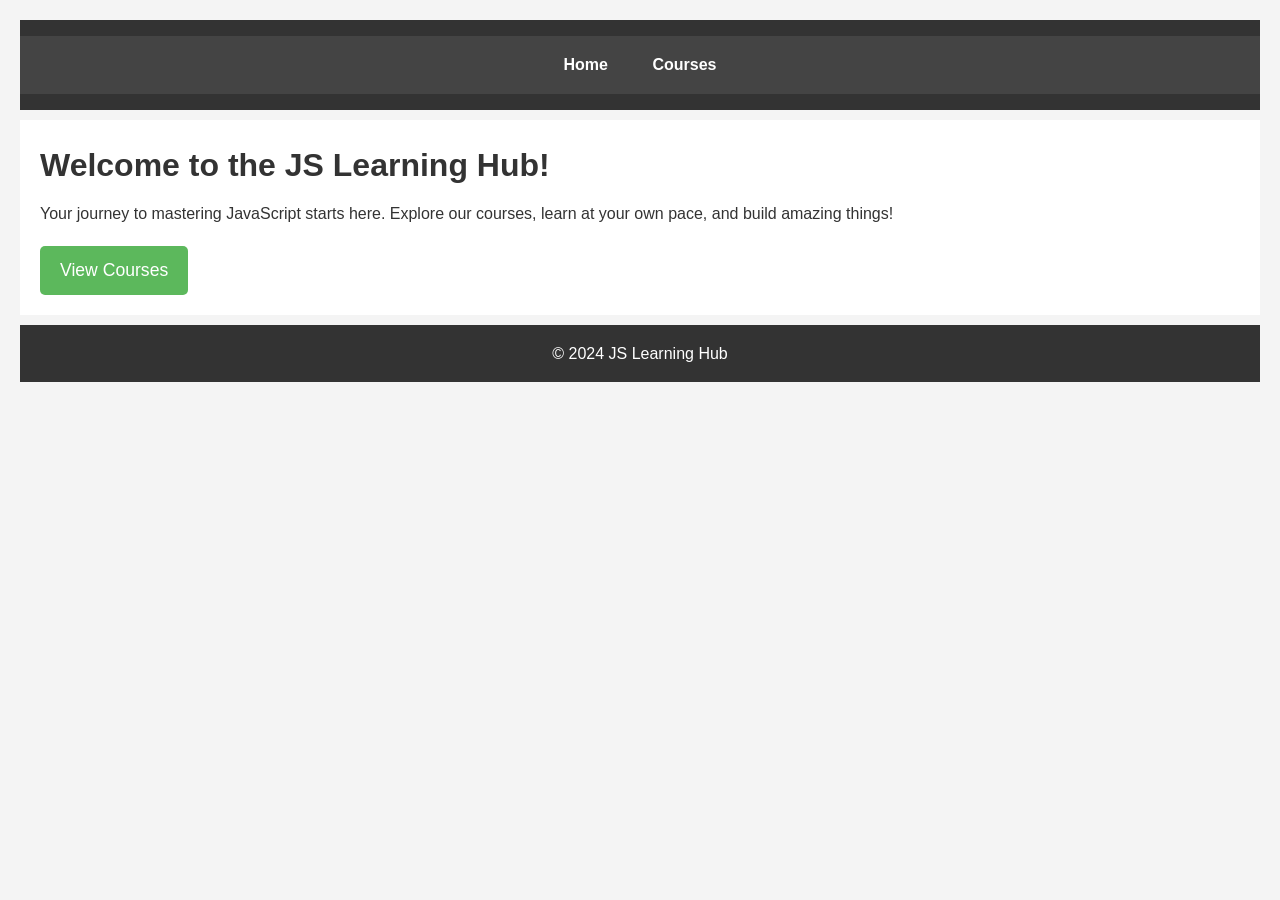
==== index.html @ 959321db "feat: Implement Phase 1 of JS Educational Website This commit establishes the foundational structure" ====
<!DOCTYPE html>
<html lang="en">
<head>
    <meta charset="UTF-8">
    <meta name="viewport" content="width=device-width, initial-scale=1.0">
    <title>JS Learning Hub - Home</title>
    <link rel="stylesheet" href="css/style.css">
</head>
<body>
    <header>
    <nav>
        <ul>
            <li><a href="index.html">Home</a></li>
            <li><a href="courses.html">Courses</a></li>
        </ul>
    </nav>
    </header>
    <main>
        <h1>Welcome to the JS Learning Hub!</h1>
        <p>Your journey to mastering JavaScript starts here. Explore our courses, learn at your own pace, and build amazing things!</p>        <a href="courses.html" class="cta-button">View Courses</a>
        <!-- Content for home page -->
    </main>
    <footer>
        <p>&copy; 2024 JS Learning Hub</p>
    </footer>
    <script src="js/app.js"></script>
</body>
</html>
---- css/style.css ----
/* Basic Reset */
* {
    margin: 0;
    padding: 0;
    box-sizing: border-box;
}

body {
    font-family: Arial, sans-serif;
    line-height: 1.6;
    color: #333;
    background-color: #f4f4f4;
    padding: 20px;
}

header, footer {
    background-color: #333;
    color: #fff;
    padding: 1rem 0;
    text-align: center;
}

main {
    padding: 20px;
    background-color: #fff;
    margin-top: 10px;
    margin-bottom: 10px;
}

h1, h2, h3 {
    margin-bottom: 10px;
}

pre {
    background-color: #eee;
    padding: 10px;
    border-radius: 5px;
    overflow-x: auto;
}

code {
    font-family: 'Courier New', Courier, monospace;
}

/* Navigation Bar */
nav {
    background-color: #444;
    padding: 1rem 0;
    text-align: center;
}

nav ul {
    list-style-type: none;
    padding: 0;
    margin: 0;
    display: inline-block; /* Aligns list items in a row */
}

nav ul li {
    display: inline; /* Display list items horizontally */
    margin-right: 20px;
}

nav ul li:last-child {
    margin-right: 0;
}

nav ul li a {
    color: #fff;
    text-decoration: none;
    font-weight: bold;
    padding: 5px 10px;
    border-radius: 4px;
}

nav ul li a:hover {
    background-color: #555;
}

/* Basic Responsive Nav: Stack links on smaller screens */
@media (max-width: 600px) {
    nav ul li {
        display: block;
        margin-right: 0;
        margin-bottom: 10px;
    }
    nav ul li:last-child {
        margin-bottom: 0;
    }
}

/* CTA Button */
.cta-button {
    display: inline-block;
    background-color: #5cb85c; /* A green color */
    color: white;
    padding: 10px 20px;
    text-align: center;
    text-decoration: none;
    border-radius: 5px;
    font-size: 1.1em;
    margin-top: 20px;
    transition: background-color 0.3s ease;
}

.cta-button:hover {
    background-color: #4cae4c; /* Darker green on hover */
}

/* Course List Styling */
.course-list {
    list-style-type: none; /* Removes default bullets */
    padding: 0;
}

.course-item {
    background-color: #f9f9f9;
    border: 1px solid #ddd;
    padding: 15px;
    margin-bottom: 10px;
    border-radius: 5px;
    transition: background-color 0.3s ease;
}

.course-item:hover {
    background-color: #e9e9e9;
}

.course-item a {
    text-decoration: none;
    color: inherit; /* Inherit text color from parent */
    display: block; /* Make the whole item clickable */
}

.course-item h3 {
    margin-top: 0;
    color: #337ab7; /* A blue color for titles */
}

.course-item p {
    font-size: 0.9em;
    color: #555;
}

/* Quiz Options Styling */
.quiz-options-list {
    list-style-type: none;
    padding: 0;
    margin-top: 10px;
}

.quiz-options-list li {
    margin-bottom: 8px;
}

.quiz-option-button {
    display: block;
    width: 100%;
    padding: 10px;
    background-color: #f0f0f0;
    border: 1px solid #ccc;
    border-radius: 4px;
    text-align: left;
    cursor: pointer;
    transition: background-color 0.2s ease;
}

.quiz-option-button:hover {
    background-color: #e0e0e0;
}
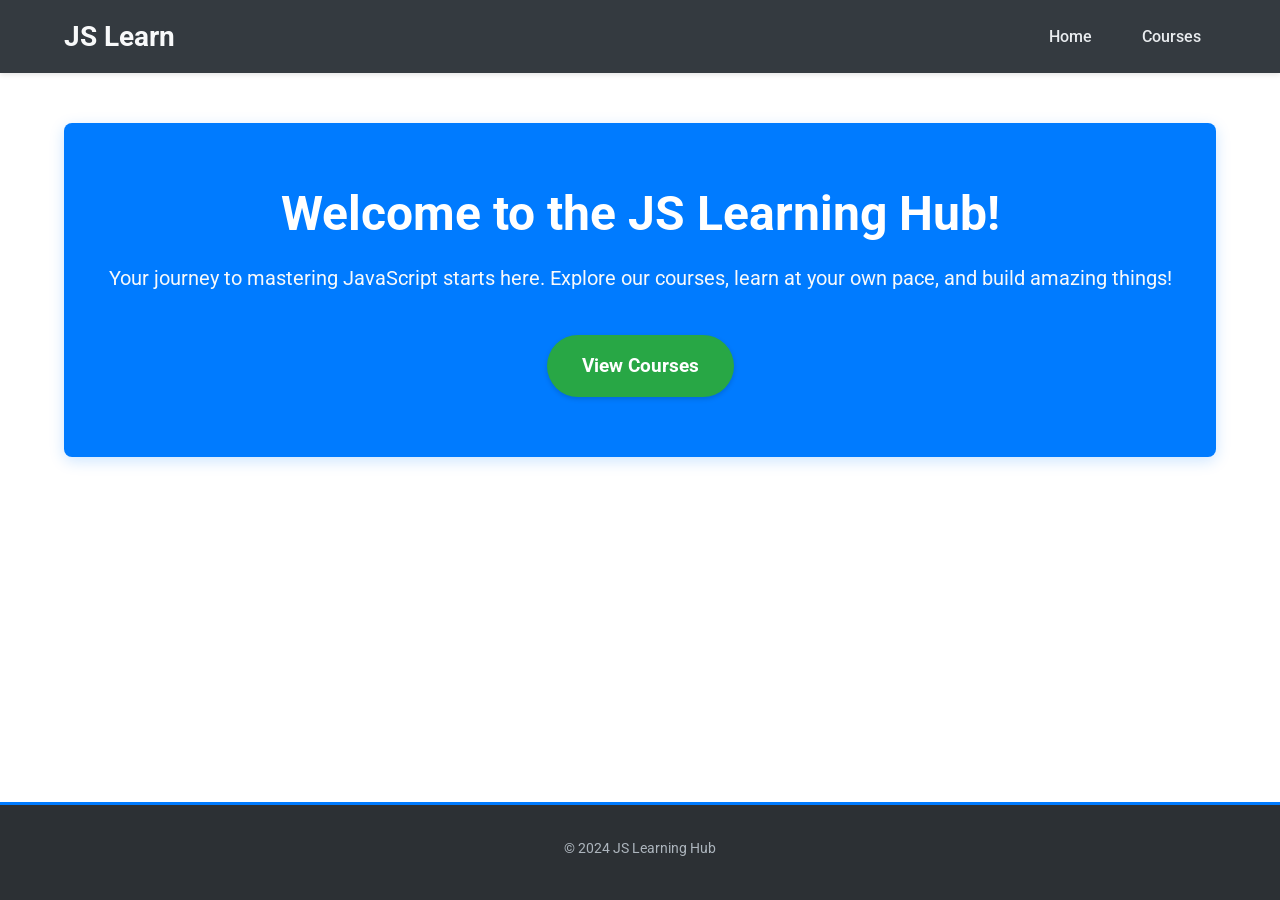
==== commit ce193130: "feat: Modernize UI/UX and enhance visual design This commit implements Phase 2 of the project, focus" ====
--- a/index.html
+++ b/index.html
@@ -9,16 +9,23 @@
 <body>
     <header>
     <nav>
-        <ul>
-            <li><a href="index.html">Home</a></li>
-            <li><a href="courses.html">Courses</a></li>
-        </ul>
+        <div class="nav-container container">
+            <a href="index.html" class="logo">JS Learn</a>
+            <ul>
+                <li><a href="index.html">Home</a></li>
+                <li><a href="courses.html">Courses</a></li>
+            </ul>
+        </div>
     </nav>
     </header>
     <main>
-        <h1>Welcome to the JS Learning Hub!</h1>
-        <p>Your journey to mastering JavaScript starts here. Explore our courses, learn at your own pace, and build amazing things!</p>        <a href="courses.html" class="cta-button">View Courses</a>
-        <!-- Content for home page -->
+    <div class="container">
+        <section class="hero-section">
+            <h1>Welcome to the JS Learning Hub!</h1>
+            <p>Your journey to mastering JavaScript starts here. Explore our courses, learn at your own pace, and build amazing things!</p>        <a href="courses.html" class="cta-button">View Courses</a>
+            <!-- Content for home page -->
+        </section>
+    </div>
     </main>
     <footer>
         <p>&copy; 2024 JS Learning Hub</p>
--- a/css/style.css
+++ b/css/style.css
@@ -1,170 +1,689 @@
-/* Basic Reset */
+@import url('https://fonts.googleapis.com/css2?family=Roboto:wght@300;400;700&display=swap');
+
+/*
+    Color Palette:
+    - Primary: #007bff (Vibrant Blue)
+    - Secondary/Accent: #6c757d (Cool Gray)
+    - Text: #343a40 (Dark Gray)
+    - Light Text: #f8f9fa (Very Light Gray / Off-White)
+    - Background: #ffffff (White)
+    - Light Background: #f8f9fa (Off-White / Very Light Gray)
+    - Border: #dee2e6 (Light Gray)
+    - Success: #28a745 (Green) - for CTA, positive feedback
+    - Info: #17a2b8 (Teal)
+    - Warning: #ffc107 (Yellow)
+    - Danger: #dc3545 (Red)
+*/
+
+/* Basic Reset - Keeping this as it's good practice */
 * {
     margin: 0;
     padding: 0;
     box-sizing: border-box;
 }
 
+/* Global Styles */
 body {
-    font-family: Arial, sans-serif;
-    line-height: 1.6;
-    color: #333;
-    background-color: #f4f4f4;
-    padding: 20px;
-}
-
-header, footer {
-    background-color: #333;
-    color: #fff;
-    padding: 1rem 0;
-    text-align: center;
-}
-
+    font-family: 'Roboto', sans-serif;
+    line-height: 1.7;
+    color: #343a40; /* Dark Gray text */
+    background-color: #f8f9fa; /* Off-White background */
+    padding: 0; /* Remove previous padding, handle spacing with containers */
+    display: flex;
+    flex-direction: column;
+    min-height: 100vh;
+}
+
+.container {
+    width: 90%;
+    max-width: 1200px;
+    margin: 0 auto; /* Center container */
+    padding: 20px 0; /* Add vertical padding */
+}
+
+/* Make main take up available space */
 main {
-    padding: 20px;
-    background-color: #fff;
-    margin-top: 10px;
-    margin-bottom: 10px;
-}
-
-h1, h2, h3 {
-    margin-bottom: 10px;
+    flex-grow: 1;
+    padding: 30px 0; /* Increased vertical padding, horizontal handled by .container if needed */
+    background-color: #ffffff; /* White background for main content area */
+    /* margin-top: 0; remove previous margin */
+    /* margin-bottom: 0; remove previous margin */
+}
+
+h1, h2, h3, h4, h5, h6 {
+    margin-bottom: 1rem; /* Consistent bottom margin for headings */
+    font-weight: 700; /* Bolder headings */
+    line-height: 1.3;
+    color: #007bff; /* Primary color for headings */
+}
+
+h1 { font-size: 2.5rem; }
+h2 { font-size: 2rem; }
+h3 { font-size: 1.75rem; }
+
+p {
+    margin-bottom: 1rem; /* Consistent bottom margin for paragraphs */
+}
+
+a {
+    color: #007bff; /* Primary color for links */
+    text-decoration: none; /* Remove underline by default */
+}
+
+a:hover {
+    color: #0056b3; /* Darker blue on hover */
+    text-decoration: underline; /* Add underline on hover for clarity */
 }
 
 pre {
-    background-color: #eee;
-    padding: 10px;
+    background-color: #e9ecef; /* Lighter gray for code blocks */
+    padding: 15px; /* Increased padding */
     border-radius: 5px;
     overflow-x: auto;
+    border: 1px solid #dee2e6; /* Light border */
+    margin-bottom: 1rem; /* Consistent margin */
 }
 
 code {
-    font-family: 'Courier New', Courier, monospace;
-}
+    font-family: 'SFMono-Regular', Consolas, 'Liberation Mono', Menlo, Courier, monospace; /* More modern mono font stack */
+    font-size: 0.95em;
+    color: #343a40; /* Dark text for code */
+}
+
+/* Removing previous specific styles for header, footer, main that might conflict */
+/* Previous body padding: 20px; is removed and handled by .container or specific sections */
+/* Previous main padding: 20px; background-color: #fff; margin-top: 10px; margin-bottom: 10px; */
+/* Previous header, footer padding: 1rem 0; */
+
+/* Ensure HTML and Body take full height for sticky footer */
+html {
+    scroll-behavior: smooth;
+    height: 100%;
+}
+
+/* Original component styles - to be reviewed and updated in subsequent steps */
+/* It's better to re-evaluate these styles against the new global styles in their respective steps */
+
 
 /* Navigation Bar */
+header {
+    background-color: #343a40; /* Dark Gray from palette */
+    color: #f8f9fa; /* Light Text from palette */
+    padding: 0; /* Header itself has no padding; nav-container will handle it */
+    position: sticky; /* Sticky navigation bar */
+    top: 0;
+    z-index: 1000; /* Ensure it stays on top */
+    box-shadow: 0 2px 5px rgba(0, 0, 0, 0.1); /* Subtle shadow for depth */
+}
+
+.nav-container { /* This class is now inside <nav> or wraps nav content */
+    display: flex;
+    justify-content: space-between; /* Pushes logo to left and nav links to right */
+    align-items: center;
+    /* Uses the .container class for width and centering, so no specific width/margin here */
+    padding: 0.8rem 0; /* Vertical padding for the nav items */
+}
+
+.logo {
+    font-size: 1.75em; /* Slightly adjusted size */
+    font-weight: 700; /* Bold */
+    color: #f8f9fa; /* Light text */
+    text-decoration: none;
+    transition: color 0.2s ease;
+}
+
+.logo:hover {
+    color: #007bff; /* Primary color on hover */
+    text-decoration: none;
+}
+
 nav {
-    background-color: #444;
-    padding: 1rem 0;
-    text-align: center;
+    /* Nav tag itself doesn't need much styling if nav-container handles layout */
+    /* background-color, padding, text-align, border-bottom are removed as header or nav-container handles them */
+    width: auto; /* Allow nav to fit its content (the ul) */
 }
 
 nav ul {
     list-style-type: none;
     padding: 0;
     margin: 0;
-    display: inline-block; /* Aligns list items in a row */
+    display: flex; /* Align list items in a row */
+    align-items: center;
 }
 
 nav ul li {
-    display: inline; /* Display list items horizontally */
-    margin-right: 20px;
-}
-
-nav ul li:last-child {
-    margin-right: 0;
+    display: inline; /* Should be redundant due to flex on ul */
+    margin-left: 20px; /* Space between navigation links */
+}
+
+nav ul li:first-child {
+    margin-left: 0; /* No left margin for the first link if it's directly after logo */
 }
 
 nav ul li a {
+    color: #e9ecef; /* Slightly dimmer white for non-active links */
+    text-decoration: none;
+    font-weight: 500; /* Regular weight for nav links */
+    padding: 8px 15px; /* Padding for clickable area */
+    border-radius: 4px;
+    transition: background-color 0.2s ease, color 0.2s ease;
+    font-size: 1em;
+}
+
+nav ul li a:hover,
+nav ul li a.active { /* .active class can be added by JS later */
+    background-color: #007bff; /* Primary color for hover/active state */
+    color: #ffffff; /* Bright white text */
+    text-decoration: none;
+}
+
+/* Responsive Navigation Styles */
+.menu-toggle { /* Placeholder for future hamburger icon */
+    display: none;
+    font-size: 1.8em; /* Larger icon */
+    color: #f8f9fa;
+    background: transparent;
+    border: none;
+    cursor: pointer;
+    padding: 5px;
+}
+
+@media (max-width: 768px) {
+    .nav-container {
+        flex-direction: column; /* Stack logo and nav menu */
+        align-items: flex-start; /* Align items to the start (left) */
+        padding: 0.8rem 15px; /* Add horizontal padding for mobile inside container */
+    }
+
+    .logo {
+        margin-bottom: 10px; /* Space between logo and nav links when stacked */
+    }
+
+    nav {
+        width: 100%; /* Nav takes full width to contain the stacked ul */
+    }
+
+    nav ul {
+        flex-direction: column; /* Stack nav links vertically */
+        width: 100%; /* Make ul take full width */
+        align-items: flex-start; /* Align links to the start (left) */
+    }
+
+    nav ul li {
+        display: block; /* Make list items block elements */
+        margin-left: 0;
+        margin-bottom: 8px; /* Space between stacked links */
+        width: 100%; /* Full width list items */
+    }
+
+    nav ul li:last-child {
+        margin-bottom: 0;
+    }
+
+    nav ul li a {
+        display: block; /* Make links fill their li container */
+        padding: 10px 0; /* Adjust padding for vertical display (no horizontal needed if text-align left) */
+        text-align: left; /* Align text to the left */
+        width: 100%;
+    }
+
+    /* Uncomment and style .menu-toggle when JS for hamburger menu is implemented
+    .menu-toggle {
+        display: block;
+        position: absolute; // Example positioning
+        top: 15px;
+        right: 15px;
+    }
+    nav ul { // Initially hide the menu on mobile, to be shown by JS
+        display: none;
+    }
+    nav ul.open {
+        display: flex; // Or block, depending on flex-direction
+    }
+    */
+}
+
+/* Hero Section */
+.hero-section {
+    background-color: #007bff; /* Primary color background */
+    color: #ffffff; /* White text */
+    padding: 60px 20px; /* Generous padding */
+    text-align: center;
+    border-radius: 8px; /* Rounded corners */
+    margin-bottom: 30px; /* Space below hero */
+    box-shadow: 0 4px 15px rgba(0, 123, 255, 0.2); /* Subtle shadow related to primary color */
+}
+
+.hero-section h1 {
+    color: #ffffff; /* White heading text */
+    font-size: 3rem; /* Larger font size for hero heading */
+    margin-bottom: 15px;
+    font-weight: 700; /* Bold */
+    animation: fadeInDown 0.8s ease-out; /* Simple animation */
+}
+
+.hero-section p {
+    color: #f8f9fa; /* Light white text for paragraph */
+    font-size: 1.25rem; /* Larger font size for intro text */
+    margin-bottom: 30px;
+    line-height: 1.7;
+    animation: fadeInUp 0.8s ease-out 0.3s; /* Simple animation, delayed */
+    animation-fill-mode: backwards; /* Ensure it starts from invisible if delayed */
+}
+
+/* CTA Button - Replacing previous .cta-button styles */
+.cta-button {
+    display: inline-block;
+    background-color: #28a745; /* Success Green, stands out on blue */
+    /* background-color: #ffc107; /* Yellow could also work for CTA */
+    color: #ffffff; /* White text */
+    padding: 15px 35px; /* Larger padding */
+    text-align: center;
+    text-decoration: none;
+    border-radius: 50px; /* Pill shape */
+    font-size: 1.2rem; /* Larger font size */
+    font-weight: bold;
+    margin-top: 10px; /* Adjusted margin */
+    transition: background-color 0.3s ease, transform 0.3s ease, box-shadow 0.3s ease;
+    border: none; /* Remove any default border */
+    box-shadow: 0 2px 5px rgba(0,0,0,0.15);
+    animation: fadeInUp 0.8s ease-out 0.6s; /* Simple animation, delayed */
+    animation-fill-mode: backwards; /* Ensure it starts from invisible if delayed */
+}
+
+.cta-button:hover, .cta-button:focus { /* Added :focus for accessibility */
+    background-color: #218838; /* Darker Green */
+    color: #ffffff; /* Ensure text color remains white */
+    text-decoration: none; /* Remove underline from global 'a:hover' */
+    transform: translateY(-3px) scale(1.05); /* Lift and slightly scale effect */
+    box-shadow: 0 4px 10px rgba(40, 167, 69, 0.4); /* Shadow related to button color */
+}
+
+/* Keyframe animations for hero elements */
+@keyframes fadeInDown {
+    from {
+        opacity: 0;
+        transform: translateY(-20px);
+    }
+    to {
+        opacity: 1;
+        transform: translateY(0);
+    }
+}
+
+@keyframes fadeInUp {
+    from {
+        opacity: 0;
+        transform: translateY(20px);
+    }
+    to {
+        opacity: 1;
+        transform: translateY(0);
+    }
+}
+
+/* Course List Styling */
+.course-list-container { /* Assuming this ID is on the div directly inside .container in courses.html */
+    /* No specific styles needed here if .container handles padding/width */
+}
+
+.course-list {
+    list-style-type: none;
+    padding: 0; /* Remove default padding */
+    display: grid;
+    grid-template-columns: repeat(auto-fill, minmax(280px, 1fr)); /* Slightly smaller min size for more flexibility */
+    gap: 25px; /* Increased gap */
+    margin-top: 20px; /* Add some space above the course list */
+}
+
+.course-item {
+    background-color: #ffffff; /* White background for cards */
+    border: 1px solid #e0e0e0; /* Softer border color */
+    border-radius: 8px; /* Consistent rounded corners */
+    padding: 0; /* Remove padding from item itself, use internal elements for spacing */
+    transition: box-shadow 0.3s ease, transform 0.3s ease;
+    box-shadow: 0 2px 8px rgba(0,0,0,0.07); /* Softer initial shadow */
+    display: flex; /* Use flexbox for internal layout */
+    flex-direction: column; /* Stack content vertically */
+    overflow: hidden; /* Ensure content respects border-radius */
+}
+
+.course-item:hover {
+    transform: translateY(-6px); /* Slightly more lift */
+    box-shadow: 0 6px 16px rgba(0,0,0,0.12); /* More pronounced shadow on hover */
+}
+
+.course-item a { /* The link wrapping the content */
+    text-decoration: none;
+    color: inherit;
+    display: flex;
+    flex-direction: column;
+    height: 100%; /* Make link take full height of card */
+}
+
+.course-item-image-placeholder { /* Optional: if we add images later */
+    height: 150px;
+    background-color: #007bff; /* Primary color placeholder */
+    display: flex;
+    align-items: center;
+    justify-content: center;
+    color: white;
+    font-size: 1.2em;
+    /* background-image: url('path/to/default-image.jpg'); */
+    /* background-size: cover; */
+    /* background-position: center; */
+}
+
+.course-item-content {
+    padding: 20px; /* Padding for text content */
+    flex-grow: 1; /* Allows this section to take available space */
+    display: flex;
+    flex-direction: column;
+}
+
+.course-item h3 { /* Title of the course */
+    margin-top: 0;
+    color: #0056b3; /* Darker primary blue for titles for contrast on white */
+    font-size: 1.4rem; /* Adjusted size */
+    margin-bottom: 10px; /* Space below title */
+    line-height: 1.4;
+}
+
+.course-item p { /* Description of the course */
+    font-size: 0.9rem; /* Slightly smaller for description */
+    color: #555; /* Darker gray for better readability */
+    line-height: 1.6;
+    margin-bottom: 15px; /* Space below description */
+    flex-grow: 1; /* Allows description to push footer down */
+}
+
+.course-item-footer { /* Optional: for "Read more" or tags */
+    padding: 15px 20px;
+    border-top: 1px solid #e0e0e0;
+    background-color: #f9f9f9; /* Slightly off-white footer for card */
+    text-align: right;
+}
+
+.course-item-footer .read-more-link {
+    color: #007bff;
+    font-weight: bold;
+    font-size: 0.9em;
+}
+.course-item-footer .read-more-link:hover {
+    text-decoration: underline;
+}
+
+/* Lesson Page Specific Styling */
+#lesson-container { /* ID of the main content wrapper on lesson.html */
+    padding-top: 20px; /* Add some space at the top of the lesson content */
+    max-width: 900px; /* Constrain width for better readability of text */
+    margin: 0 auto; /* Center the lesson content container */
+}
+
+#lesson-title { /* Already styled by global h1, but can add specifics */
+    font-size: 2.8rem; /* Slightly larger for main lesson title */
+    margin-bottom: 10px;
+    color: #343a40; /* Darker color for lesson title for more emphasis */
+}
+
+#lesson-description { /* The short description below the title */
+    font-size: 1.15rem;
+    color: #555;
+    margin-bottom: 30px;
+    font-style: italic;
+}
+
+#lesson-content h2,
+#lesson-content h3,
+#lesson-content h4 { /* Headings within the lesson content itself */
+    color: #343a40; /* Darker color for subheadings */
+    margin-top: 30px;
+    margin-bottom: 15px;
+    border-bottom: 2px solid #007bff; /* Primary color underline for subheadings */
+    padding-bottom: 5px;
+}
+#lesson-content h2 { font-size: 1.8rem; }
+#lesson-content h3 { font-size: 1.5rem; }
+#lesson-content h4 { font-size: 1.2rem; }
+
+
+#lesson-content p,
+#lesson-content ul,
+#lesson-content li {
+    font-size: 1.05rem; /* Slightly larger base font for content */
+    line-height: 1.8; /* More line spacing for readability */
+    color: #333;
+}
+
+#lesson-content ul {
+    list-style-position: outside;
+    padding-left: 25px; /* Indent lists */
+    margin-bottom: 1rem;
+}
+
+#lesson-content ul li {
+    margin-bottom: 0.5rem;
+}
+
+#lesson-content strong {
+    color: #0056b3; /* Darker blue for emphasis */
+}
+
+/* Enhanced Code Block Styling */
+/* Global <pre> and <code> are already defined. We enhance them here or can make them specific. */
+/* For instance, if we want lesson code examples to be different: */
+#lesson-container pre { /* Target pre within lesson container for specificity */
+    background-color: #2d2d2d; /* Dark background for code blocks */
+    color: #f8f8f2; /* Light text for dark background */
+    border: 1px solid #444; /* Border for dark theme */
+    padding: 20px; /* More padding */
+    border-radius: 6px;
+    font-size: 0.95em; /* Standard code font size */
+    position: relative; /* For potential future "copy" button */
+    margin: 20px 0; /* More vertical margin */
+    box-shadow: 0 2px 5px rgba(0,0,0,0.2);
+}
+
+#lesson-container pre code { /* Target code within the lesson's pre */
+    color: inherit; /* Inherit light text color from pre */
+    background: none; /* No specific background for code tag itself if pre has it */
+    padding: 0; /* No padding for code tag itself */
+    font-family: 'SFMono-Regular', Consolas, 'Liberation Mono', Menlo, Courier, monospace;
+}
+
+/* Optional: Add a copy button placeholder style */
+#lesson-container pre .copy-code-button {
+    position: absolute;
+    top: 10px;
+    right: 10px;
+    background-color: #555;
     color: #fff;
-    text-decoration: none;
-    font-weight: bold;
+    border: none;
     padding: 5px 10px;
     border-radius: 4px;
-}
-
-nav ul li a:hover {
-    background-color: #555;
-}
-
-/* Basic Responsive Nav: Stack links on smaller screens */
-@media (max-width: 600px) {
-    nav ul li {
-        display: block;
-        margin-right: 0;
-        margin-bottom: 10px;
-    }
-    nav ul li:last-child {
-        margin-bottom: 0;
-    }
-}
-
-/* CTA Button */
-.cta-button {
-    display: inline-block;
-    background-color: #5cb85c; /* A green color */
-    color: white;
-    padding: 10px 20px;
-    text-align: center;
-    text-decoration: none;
-    border-radius: 5px;
-    font-size: 1.1em;
-    margin-top: 20px;
-    transition: background-color 0.3s ease;
-}
-
-.cta-button:hover {
-    background-color: #4cae4c; /* Darker green on hover */
-}
-
-/* Course List Styling */
-.course-list {
-    list-style-type: none; /* Removes default bullets */
-    padding: 0;
-}
-
-.course-item {
-    background-color: #f9f9f9;
-    border: 1px solid #ddd;
-    padding: 15px;
-    margin-bottom: 10px;
-    border-radius: 5px;
-    transition: background-color 0.3s ease;
-}
-
-.course-item:hover {
-    background-color: #e9e9e9;
-}
-
-.course-item a {
-    text-decoration: none;
-    color: inherit; /* Inherit text color from parent */
-    display: block; /* Make the whole item clickable */
-}
-
-.course-item h3 {
-    margin-top: 0;
-    color: #337ab7; /* A blue color for titles */
-}
-
-.course-item p {
-    font-size: 0.9em;
-    color: #555;
-}
-
-/* Quiz Options Styling */
+    cursor: pointer;
+    font-size: 0.8em;
+    opacity: 0.7;
+    transition: opacity 0.2s ease;
+}
+
+#lesson-container pre:hover .copy-code-button {
+    opacity: 1;
+}
+
+
+/* Quiz Section Styling */
+#quiz-container {
+    margin-top: 40px; /* More space above quiz */
+    padding: 25px;
+    background-color: #f8f9fa; /* Light background for quiz section */
+    border-radius: 8px;
+    border: 1px solid #dee2e6; /* Light border */
+    box-shadow: 0 2px 8px rgba(0,0,0,0.05);
+}
+
+#quiz-question {
+    font-size: 1.3rem;
+    font-weight: 600; /* Bolder question */
+    color: #343a40; /* Dark text */
+    margin-bottom: 20px; /* Space below question */
+}
+
+/* Replacing existing .quiz-options-list and .quiz-option-button styles */
 .quiz-options-list {
     list-style-type: none;
     padding: 0;
-    margin-top: 10px;
 }
 
 .quiz-options-list li {
-    margin-bottom: 8px;
+    margin-bottom: 12px; /* Increased spacing */
 }
 
 .quiz-option-button {
     display: block;
     width: 100%;
-    padding: 10px;
-    background-color: #f0f0f0;
-    border: 1px solid #ccc;
-    border-radius: 4px;
+    padding: 15px; /* More padding */
+    background-color: #ffffff; /* White background for buttons */
+    border: 1px solid #ced4da; /* Standard border */
+    border-radius: 6px; /* Slightly more rounded */
     text-align: left;
     cursor: pointer;
-    transition: background-color 0.2s ease;
+    transition: background-color 0.2s ease, border-color 0.2s ease, color 0.2s ease, transform 0.1s ease;
+    color: #495057; /* Default text color */
+    font-size: 1.05em; /* Slightly larger font */
+    line-height: 1.5;
 }
 
 .quiz-option-button:hover {
-    background-color: #e0e0e0;
-}
+    background-color: #e9ecef; /* Light gray hover */
+    border-color: #adb5bd; /* Darker border on hover */
+    color: #007bff; /* Primary color text on hover */
+}
+
+.quiz-option-button:active { /* When button is clicked */
+    transform: translateY(1px); /* Slight press down effect */
+    background-color: #dde2e6;
+}
+
+/* Styles for when an option is selected (requires JS to add class) */
+.quiz-option-button.selected {
+    background-color: #007bff;
+    color: #ffffff;
+    border-color: #0056b3;
+}
+
+.quiz-option-button.correct { /* Requires JS to add class after checking */
+    background-color: #28a745; /* Green for correct */
+    color: #ffffff;
+    border-color: #1e7e34;
+}
+
+.quiz-option-button.incorrect { /* Requires JS to add class after checking */
+    background-color: #dc3545; /* Red for incorrect */
+    color: #ffffff;
+    border-color: #b21f2d;
+}
+@keyframes fadeIn {
+    from {
+        opacity: 0;
+        transform: translateY(10px); /* Optional: slight upward movement */
+    }
+    to {
+        opacity: 1;
+        transform: translateY(0);
+    }
+}
+
+/* Apply fade-in to main content areas */
+/* We can apply this to the .container within main, or to main itself.
+   Applying to .container might be better to avoid affecting full-width backgrounds if main has one.
+   The hero section already has its own animations.
+*/
+
+main > .container { /* Target .container that is a direct child of main */
+    animation: fadeIn 0.7s ease-out forwards;
+    /* 'forwards' ensures it stays at opacity: 1 after animation */
+}
+
+/* If we want to exclude hero section from this generic main container fade-in,
+   because it has its own more specific animations, we can do this:
+   main > .container:not(.hero-section-container-if-we-had-one)
+   However, our hero-section is inside the .container.
+   The hero-section animations are on its children (h1, p, button).
+   So, the container fading in, and then its children animating within it, should be acceptable.
+   If there's a clash (e.g. double fade), we might need to be more specific.
+*/
+
+/* Optional: Add subtle transitions to links or buttons if not already present globally */
+/* Global 'a' already has color transition. Buttons also have transitions. */
+/* This step is more about page load/section animations. */
+
+/* Example of a subtle hover scale effect for interactive elements (if needed) */
+/*
+.interactive-scale:hover {
+    transform: scale(1.05);
+    transition: transform 0.2s ease-in-out;
+}
+*/
+
+/* Footer Update */
+footer {
+    background-color: #2c3034; /* Slightly darker than header for differentiation */
+    color: #adb5bd; /* Softer text color for footer */
+    padding: 2rem 0; /* Generous padding */
+    text-align: center;
+    font-size: 0.9em; /* Slightly smaller font size */
+    border-top: 3px solid #007bff; /* Primary color accent top border */
+    margin-top: auto; /* Pushes footer to bottom if content is short (flexbox already helps) */
+}
+
+footer p {
+    margin-bottom: 0.5rem; /* Adjust margin for paragraphs in footer */
+    line-height: 1.6;
+}
+
+footer a {
+    color: #0096ff; /* Brighter blue for links in footer for visibility */
+    text-decoration: none; /* No underline by default */
+}
+
+footer a:hover {
+    color: #f8f9fa; /* Light text on hover */
+    text-decoration: underline;
+}
+
+/* Optional: Footer links list */
+.footer-links {
+    list-style: none;
+    padding: 0;
+    margin: 0 0 1rem 0;
+}
+
+.footer-links li {
+    display: inline;
+    margin: 0 10px;
+}
+
+.footer-links li a {
+    color: #adb5bd; /* Softer link color for less emphasis */
+}
+.footer-links li a:hover {
+    color: #007bff; /* Primary color on hover */
+}
+
+/* Optional: Social media icons styling placeholder */
+.social-icons {
+    margin-top: 1rem;
+}
+
+.social-icons a {
+    color: #adb5bd;
+    margin: 0 8px;
+    font-size: 1.4em; /* Larger for icons */
+    transition: color 0.2s ease;
+}
+
+.social-icons a:hover {
+    color: #007bff; /* Primary color on hover */
+    text-decoration: none;
+}
